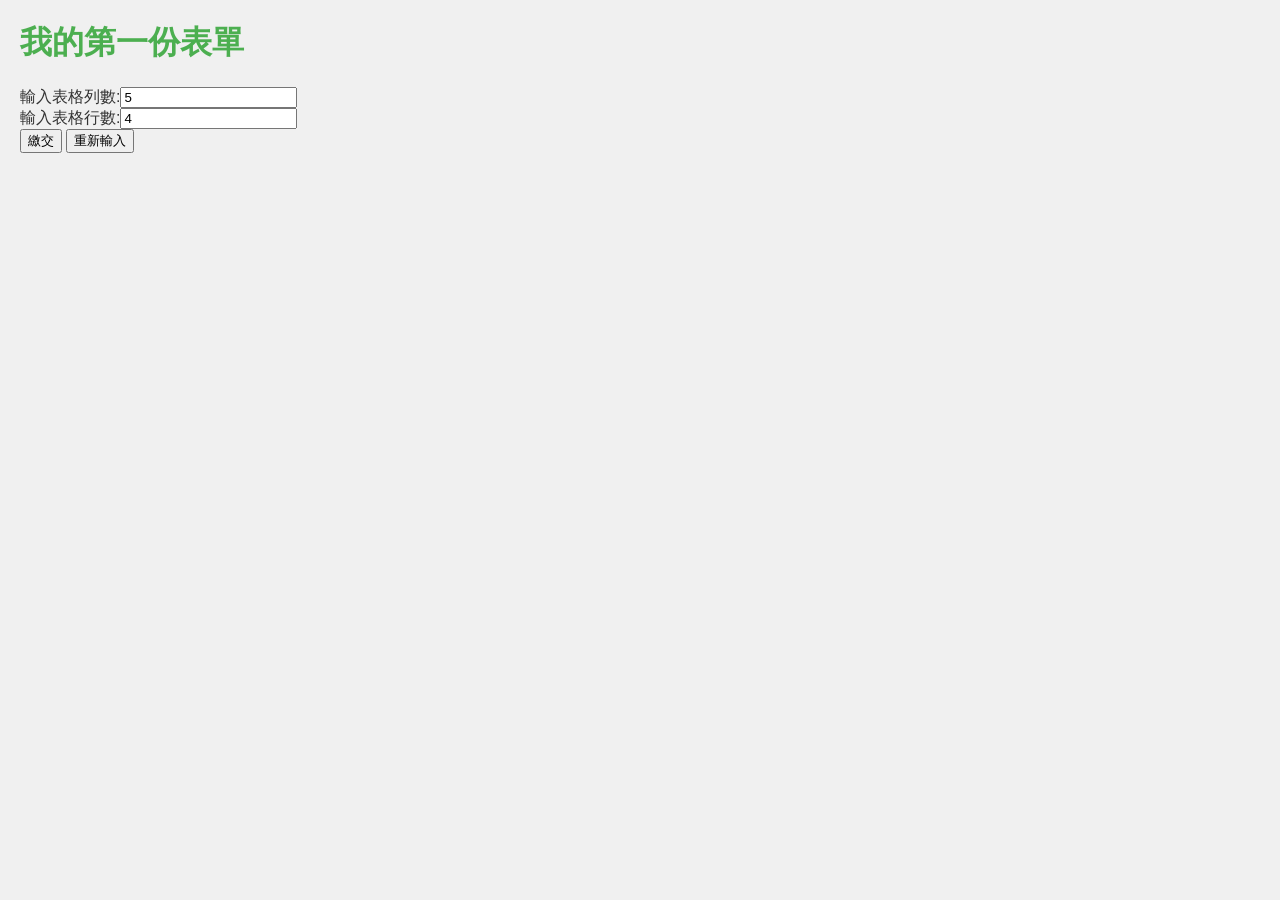
==== table_gen.html @ de15ae22 "網頁練習 建置網頁輸入格 與繳交按鈕 建置網頁行列程式" ====
<!DOCTYPE html>
<html lang="zh-Hant">
<head>
    <meta charset="UTF-8">
    <meta name="viewport" content="width=device-width, initial-scale=1.0">
    <title>變色龍介紹</title>
    <style>
        body {
            font-family: Arial, sans-serif;
            background-color: #f0f0f0;
            color: #333;
            margin: 20px;
        }
        h1 {
            color: #4CAF50;
        }
        img {
            max-width: 100%;
            height: auto;
        }
        .container {
            background-color: #fff;
            padding: 20px;
            border-radius: 8px;
            box-shadow: 0 2px 10px rgba(0, 0, 0, 0.1);
        }
    </style>
</head>
<body>
<h1>我的第一份表單</h1>
<form action="table_gen.php" method="get">
    輸入表格列數:<input type="text" name="row_num" value="5" /> <br/>
    輸入表格行數:<input type="text" name="col_num" value="4"/> <br/>
    <input type="submit" value="繳交"/>
    <input type="reset" value="重新輸入"/>
</form>

</body>
</html>
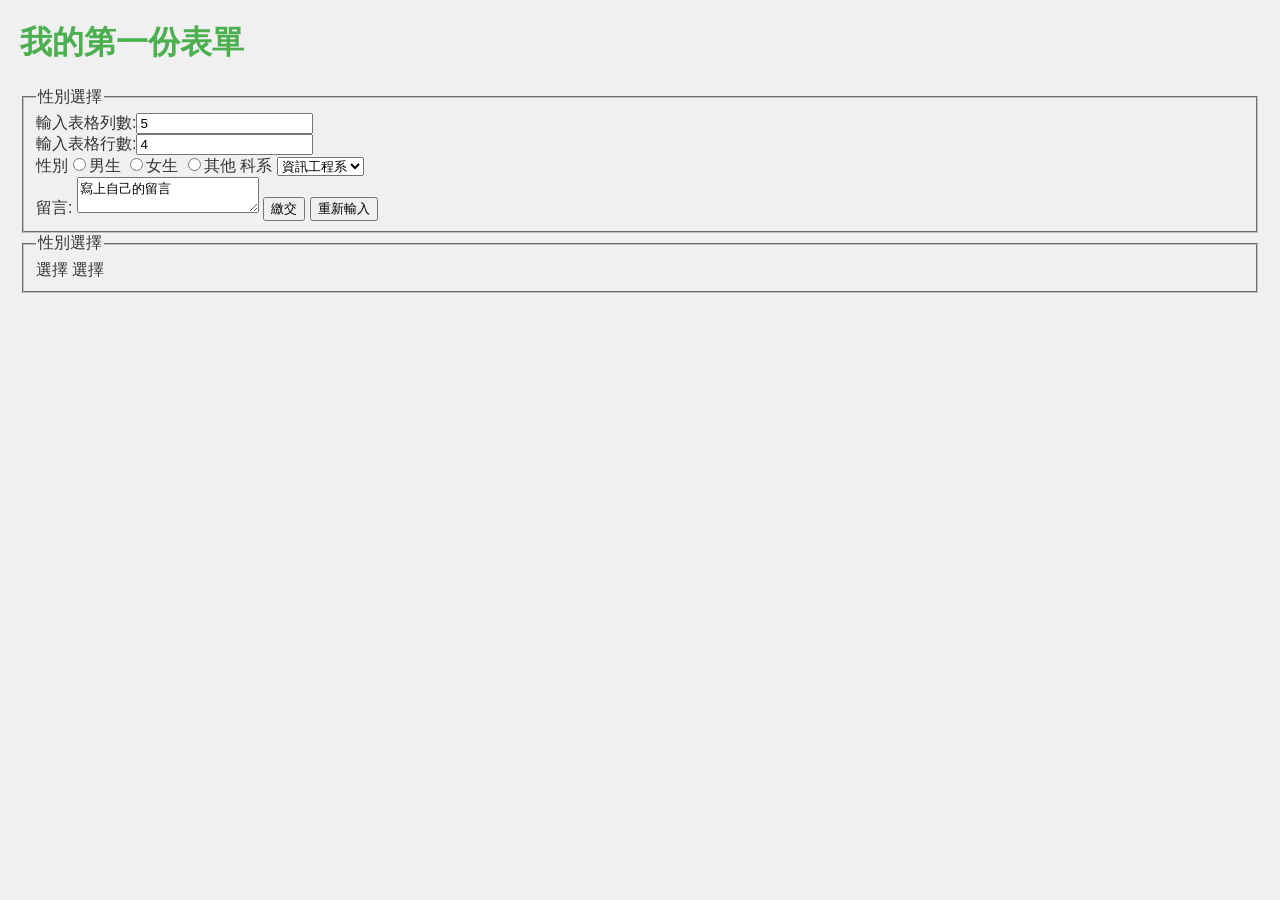
==== commit 1e6ee3f3: "製作填寫科系性別的表格顯示在PHP 但錯誤了" ====
--- a/table_gen.html
+++ b/table_gen.html
@@ -29,10 +29,30 @@
 <body>
 <h1>我的第一份表單</h1>
 <form action="table_gen.php" method="get">
+<fieldset>
+    <legend>性別選擇</legend>
     輸入表格列數:<input type="text" name="row_num" value="5" /> <br/>
     輸入表格行數:<input type="text" name="col_num" value="4"/> <br/>
+    性別<input type="radio" name="gender" value="男" />男生
+    <input type="radio" name="gender" value="女" />女生
+    <input type="radio" name="gender" value="其他" />其他
+    科系
+    <select name="dept">
+        <option value="ee">電機工程系</option>
+        <option value="csie" selected>資訊工程系</option>
+        <option value="me">機械工程系</option>
+    </select><br/>
+    留言:
+    <textarea name="messger" row="4" col="15">
+寫上自己的留言
+    </textarea>
     <input type="submit" value="繳交"/>
     <input type="reset" value="重新輸入"/>
+</fieldset>
+<fieldset>
+    <legend>性別選擇</legend>
+    選擇  選擇
+</fieldset>
 </form>
 
 </body>
